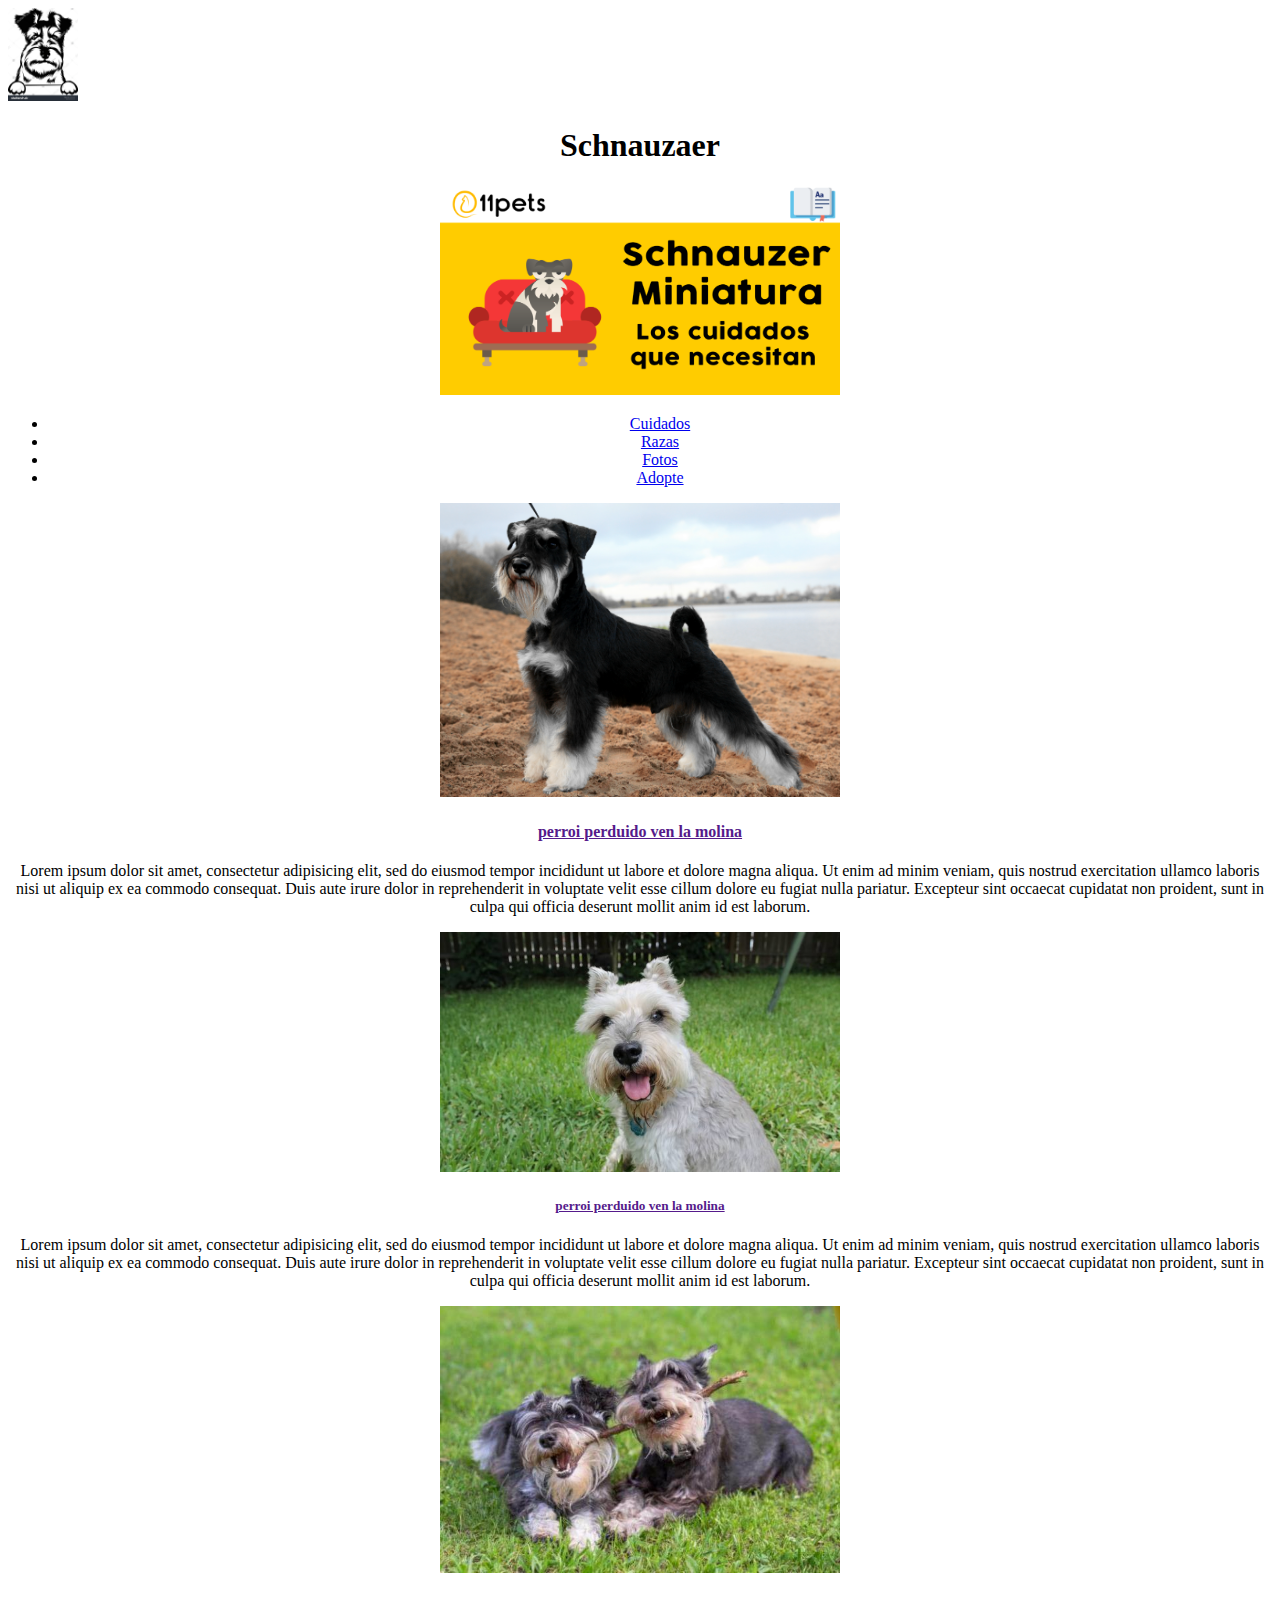
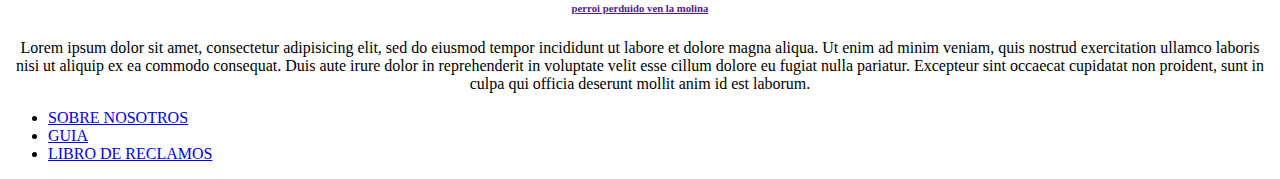
==== index.html @ ebd1a0eb "First commit" ====
<!DOCTYPE html>
<html>
<head>
	<meta charset="utf-8">
	<meta name="viewport" content="width=device-width, initial-scale=1">
	<title>PERRITO</title>
</head>
<body>
	<div>
		<img src="logo.jpg" width="70">
	</div>
	<header>
		<center>
			<h1> Schnauzaer	</h1>
		<img src="mini.png" width="400">
		
		<nav>
			<ul>
				<li><a href="#">Cuidados</a></li>
				<li><a href="#">Razas</a></a></li>
				<li><a href="#">Fotos</a></li>
				<li><a href="#">Adopte</a></li>
			</ul>
		</nav>	
		</center>
	</header>

	<section>
		<center>
		<img src="mini1.jpg" width="400">

		<h4><a href="">
		perroi perduido ven la molina</h4></a>
		<p>Lorem ipsum dolor sit amet, consectetur adipisicing elit, sed do eiusmod
		tempor incididunt ut labore et dolore magna aliqua. Ut enim ad minim veniam,
		quis nostrud exercitation ullamco laboris nisi ut aliquip ex ea commodo
		consequat. Duis aute irure dolor in reprehenderit in voluptate velit esse
		cillum dolore eu fugiat nulla pariatur. Excepteur sint occaecat cupidatat non
		proident, sunt in culpa qui officia deserunt mollit anim id est laborum.</p>

		<img src="mini2.jpg" width="400">

		<h5><a href="">
		perroi perduido ven la molina</h5></a>
		<p>Lorem ipsum dolor sit amet, consectetur adipisicing elit, sed do eiusmod
		tempor incididunt ut labore et dolore magna aliqua. Ut enim ad minim veniam,
		quis nostrud exercitation ullamco laboris nisi ut aliquip ex ea commodo
		consequat. Duis aute irure dolor in reprehenderit in voluptate velit esse
		cillum dolore eu fugiat nulla pariatur. Excepteur sint occaecat cupidatat non
		proident, sunt in culpa qui officia deserunt mollit anim id est laborum.</p>

		<img src="mini3.jpg" width="400">

		<h6><a href="">
		perroi perduido ven la molina</h6></a>
		<p>Lorem ipsum dolor sit amet, consectetur adipisicing elit, sed do eiusmod
		tempor incididunt ut labore et dolore magna aliqua. Ut enim ad minim veniam,
		quis nostrud exercitation ullamco laboris nisi ut aliquip ex ea commodo
		consequat. Duis aute irure dolor in reprehenderit in voluptate velit esse
		cillum dolore eu fugiat nulla pariatur. Excepteur sint occaecat cupidatat non
		proident, sunt in culpa qui officia deserunt mollit anim id est laborum.</p>
		</center>
	</section>

	<footer>
		<ul>
			<li><a href="*">SOBRE NOSOTROS</a></li>
			<li><a href="*">GUIA</a></li>
			<li><a href="*">LIBRO DE RECLAMOS</a></li>
		</ul>
	</footer>
</body>
</html>
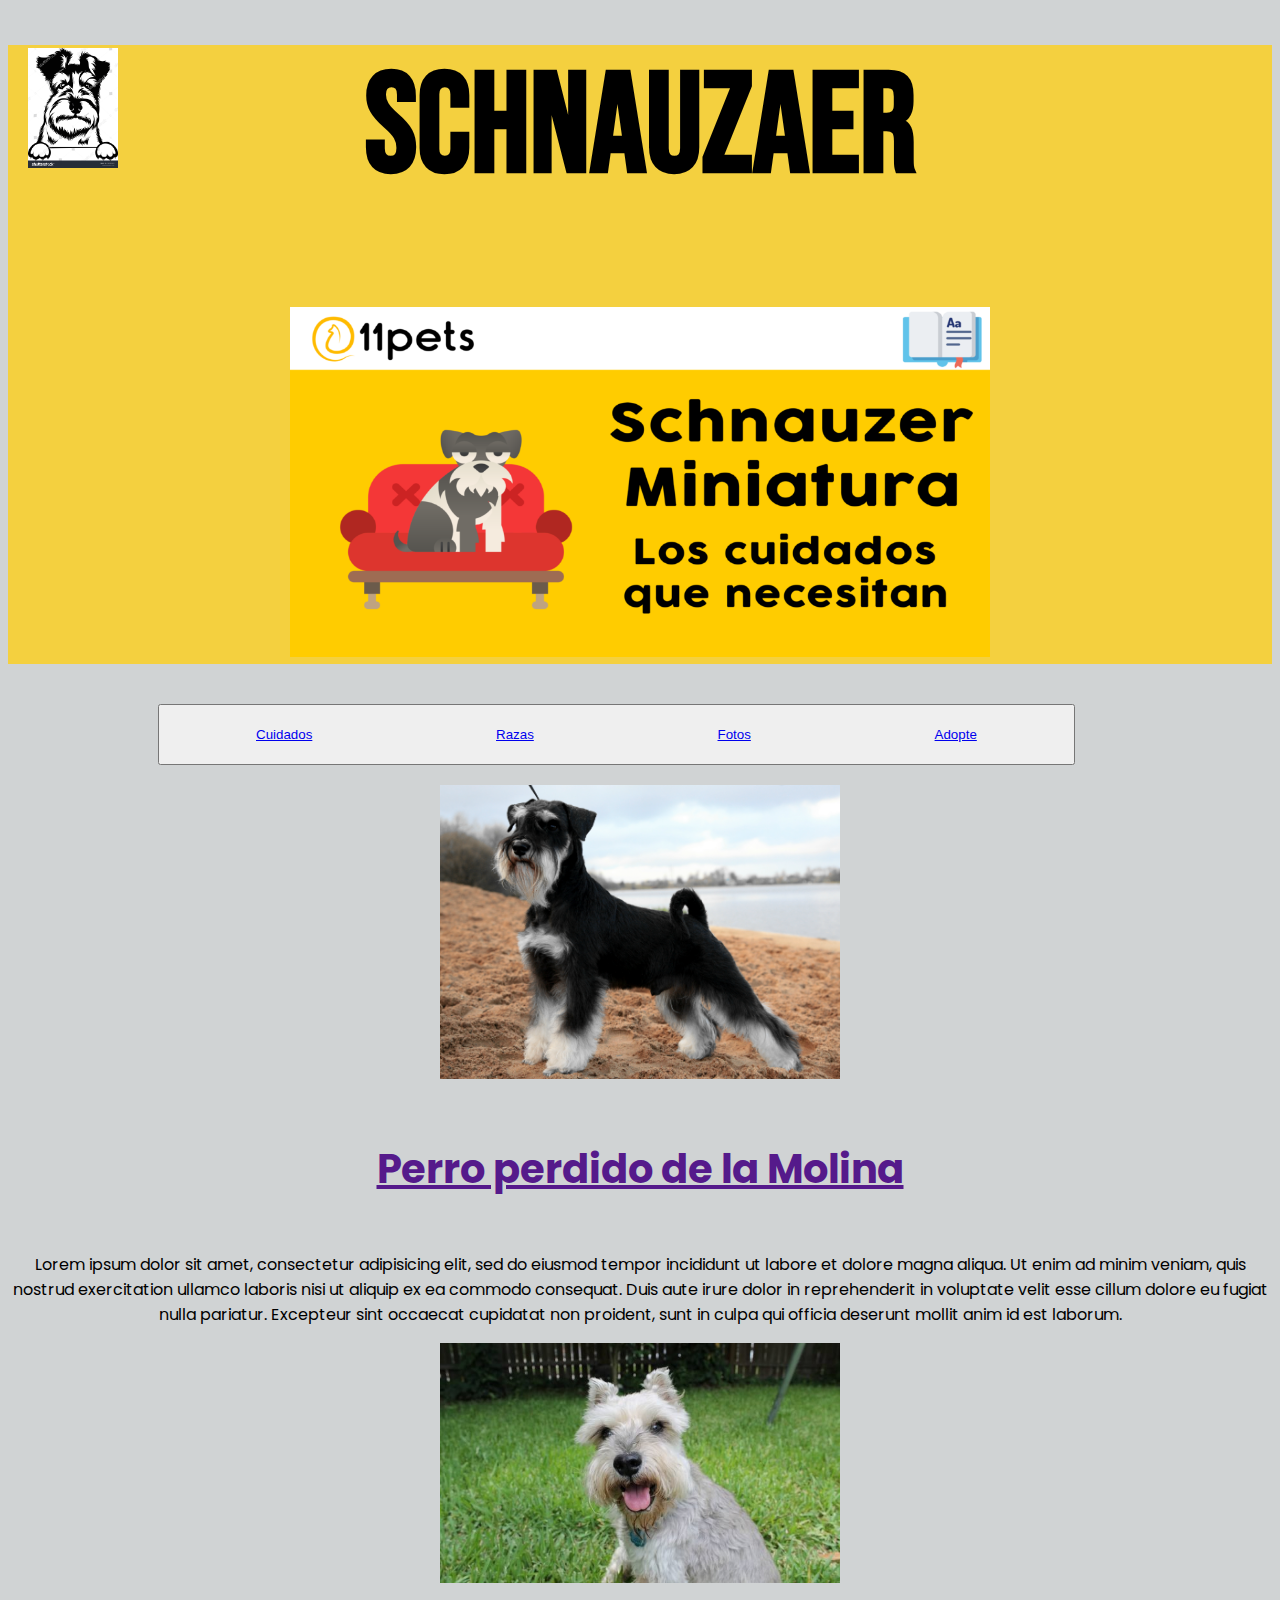
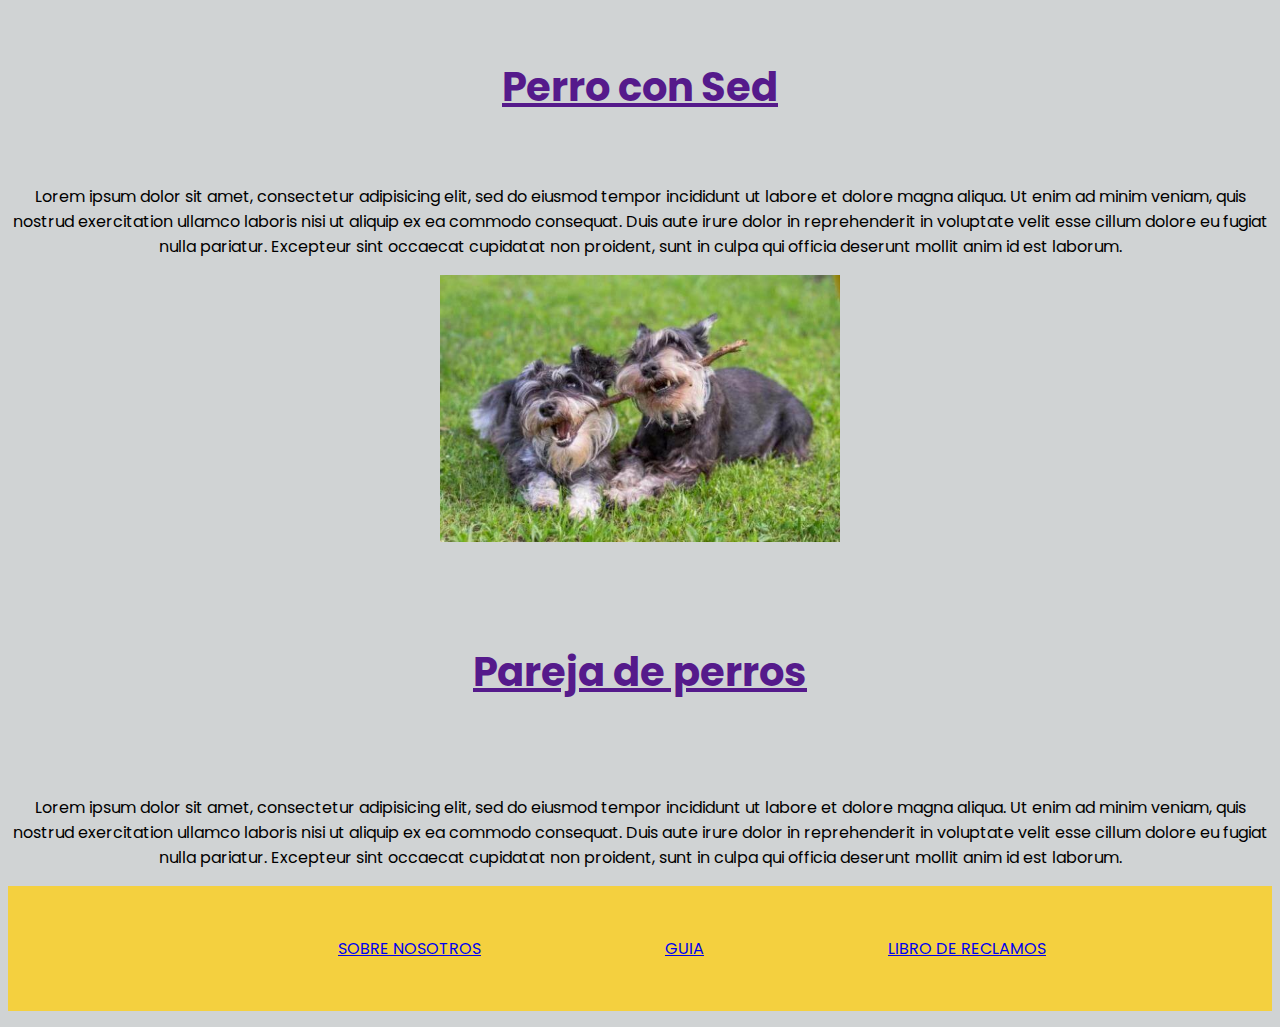
==== commit 161cf9d6: "añadi estilos" ====
--- a/index.html
+++ b/index.html
@@ -4,33 +4,40 @@
 	<meta charset="utf-8">
 	<meta name="viewport" content="width=device-width, initial-scale=1">
 	<title>PERRITO</title>
-</head>
+	<link href="https://cdn.jsdelivr.net/npm/bootstrap@5.1.3/dist/css/bootstrap.min.css" rel="stylesheet" integrity="sha384-1BmE4kWBq78iYhFldvKuhfTAU6auU8tT94WrHftjDbrCEXSU1oBoqyl2QvZ6jIW3" crossorigin="anonymous">
+	<link rel="stylesheet" type="text/css" href="https://cdnjs.cloudflare.com/ajax/libs/font-awesome/4.7.0/css/font-awesome.css">
+
+	<link rel="stylesheet" type="text/css" href="estilos.css">
+
+</head>	
 <body>
-	<div>
-		<img src="logo.jpg" width="70">
+	<div class="container">
+		<img src="logo.jpg" width="90" class="logo">
 	</div>
-	<header>
+	<header class="container-flip">
 		<center>
 			<h1> Schnauzaer	</h1>
-		<img src="mini.png" width="400">
-		
+		<img src="mini.png" width="700" height="350">
+	</header>
 		<nav>
-			<ul>
+			<ul class="menu">
+				<button>
 				<li><a href="#">Cuidados</a></li>
 				<li><a href="#">Razas</a></a></li>
 				<li><a href="#">Fotos</a></li>
 				<li><a href="#">Adopte</a></li>
+				</button>
 			</ul>
 		</nav>	
 		</center>
-	</header>
 
-	<section>
+
+	<section class="container">
 		<center>
 		<img src="mini1.jpg" width="400">
 
 		<h4><a href="">
-		perroi perduido ven la molina</h4></a>
+		Perro perdido de la Molina</h4></a>
 		<p>Lorem ipsum dolor sit amet, consectetur adipisicing elit, sed do eiusmod
 		tempor incididunt ut labore et dolore magna aliqua. Ut enim ad minim veniam,
 		quis nostrud exercitation ullamco laboris nisi ut aliquip ex ea commodo
@@ -41,7 +48,7 @@
 		<img src="mini2.jpg" width="400">
 
 		<h5><a href="">
-		perroi perduido ven la molina</h5></a>
+		Perro con Sed</h5></a>
 		<p>Lorem ipsum dolor sit amet, consectetur adipisicing elit, sed do eiusmod
 		tempor incididunt ut labore et dolore magna aliqua. Ut enim ad minim veniam,
 		quis nostrud exercitation ullamco laboris nisi ut aliquip ex ea commodo
@@ -52,7 +59,7 @@
 		<img src="mini3.jpg" width="400">
 
 		<h6><a href="">
-		perroi perduido ven la molina</h6></a>
+		Pareja de perros</h6></a>
 		<p>Lorem ipsum dolor sit amet, consectetur adipisicing elit, sed do eiusmod
 		tempor incididunt ut labore et dolore magna aliqua. Ut enim ad minim veniam,
 		quis nostrud exercitation ullamco laboris nisi ut aliquip ex ea commodo
@@ -62,8 +69,8 @@
 		</center>
 	</section>
 
-	<footer>
-		<ul>
+	<footer class="container-flip">
+		<ul class="final">
 			<li><a href="*">SOBRE NOSOTROS</a></li>
 			<li><a href="*">GUIA</a></li>
 			<li><a href="*">LIBRO DE RECLAMOS</a></li>
--- a/estilos.css
+++ b/estilos.css
@@ -0,0 +1,50 @@
+@import url('https://fonts.googleapis.com/css2?family=Poppins:wght@500&display=swap');
+@import url('https://fonts.googleapis.com/css2?family=Bebas+Neue&display=swap');
+body {
+	background: #D0D3D4;
+	font-family: 'Poppins', sans-serif;
+}
+header {
+	background: #F4D03F;
+}
+li {
+	display: inline-block;
+	list-style: none;
+	padding: 90px;
+	padding-top: 20px;
+	padding-bottom: 20px;
+}
+p{
+	font-size: 16px;
+}
+.menu {
+	padding-top: 20px;
+	font-size: 20px;
+	padding-left: 150px;
+}
+.final {
+	background: #F4D03F;
+	padding: 90px;
+	padding-top: 30px;
+	padding-bottom: 30px;
+	padding-left: 240px;
+}
+.logo {
+	margin-top: 40px;
+	margin-bottom: -30px;
+	margin-left: 20px;
+}
+h1 {
+	font-family: 'Bebas Neue', cursive;
+	font-size: 140px;
+	margin-top: -100px;
+}
+h4 {
+	font-size: 40px;
+}
+h5 {
+	font-size: 40px;
+}
+h6 {
+	font-size: 40px;
+}
